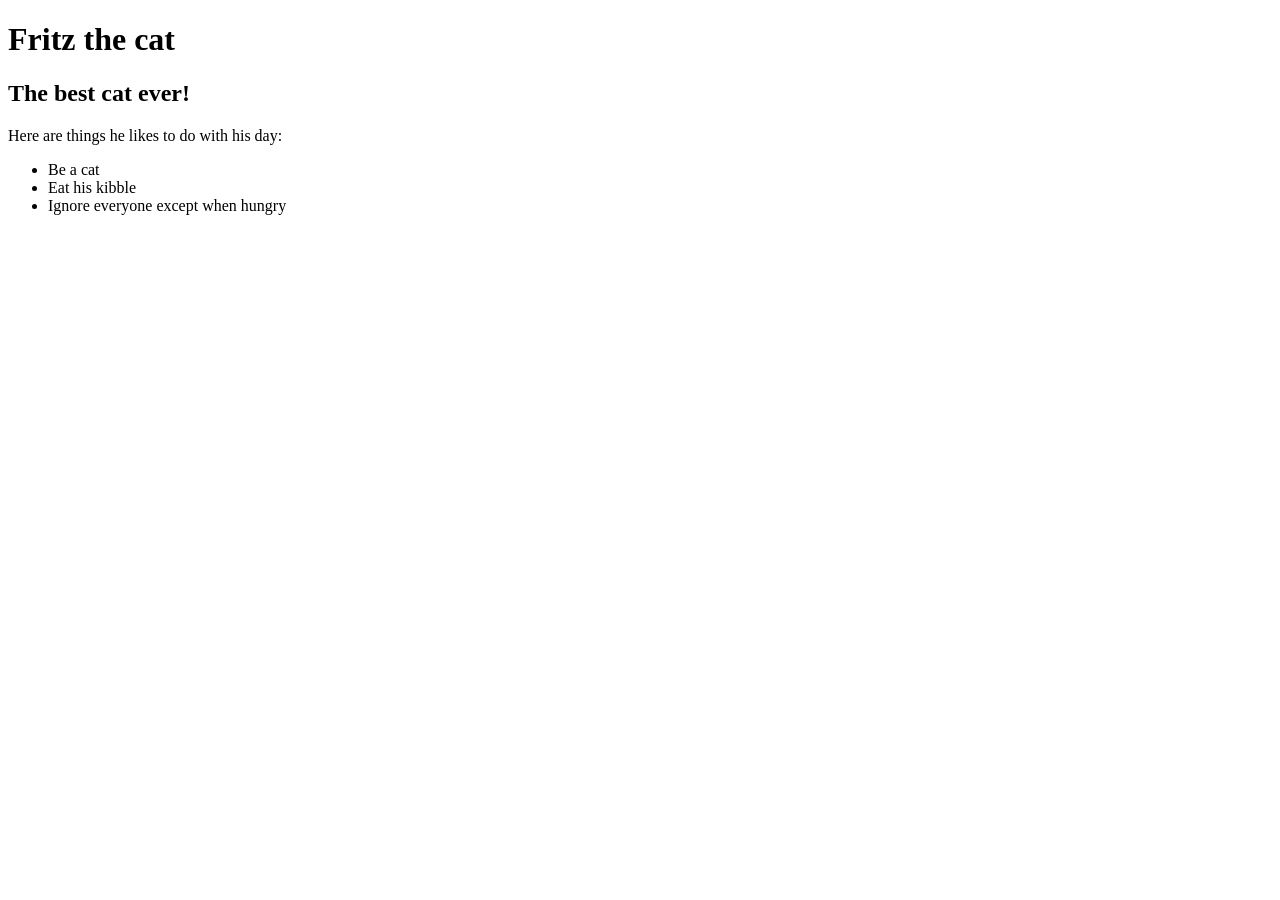
==== Kitty-homepage.html @ d29c30f7 "created Fritz the cats website" ====
<!DOCTYPE html>
<html>
  <head>
    <title>Fritz's Site</title>
  </head>
  <body>
    <h1>Fritz the cat</h1>
    <h2>The best cat ever!</h2>

    <p>Here are things he likes to do with his day:</p>
    <ul>
      <li>Be a cat</li>
      <li>Eat his kibble</li>
      <li>Ignore everyone except when hungry</li>
    </ul>
  </body>
</html>
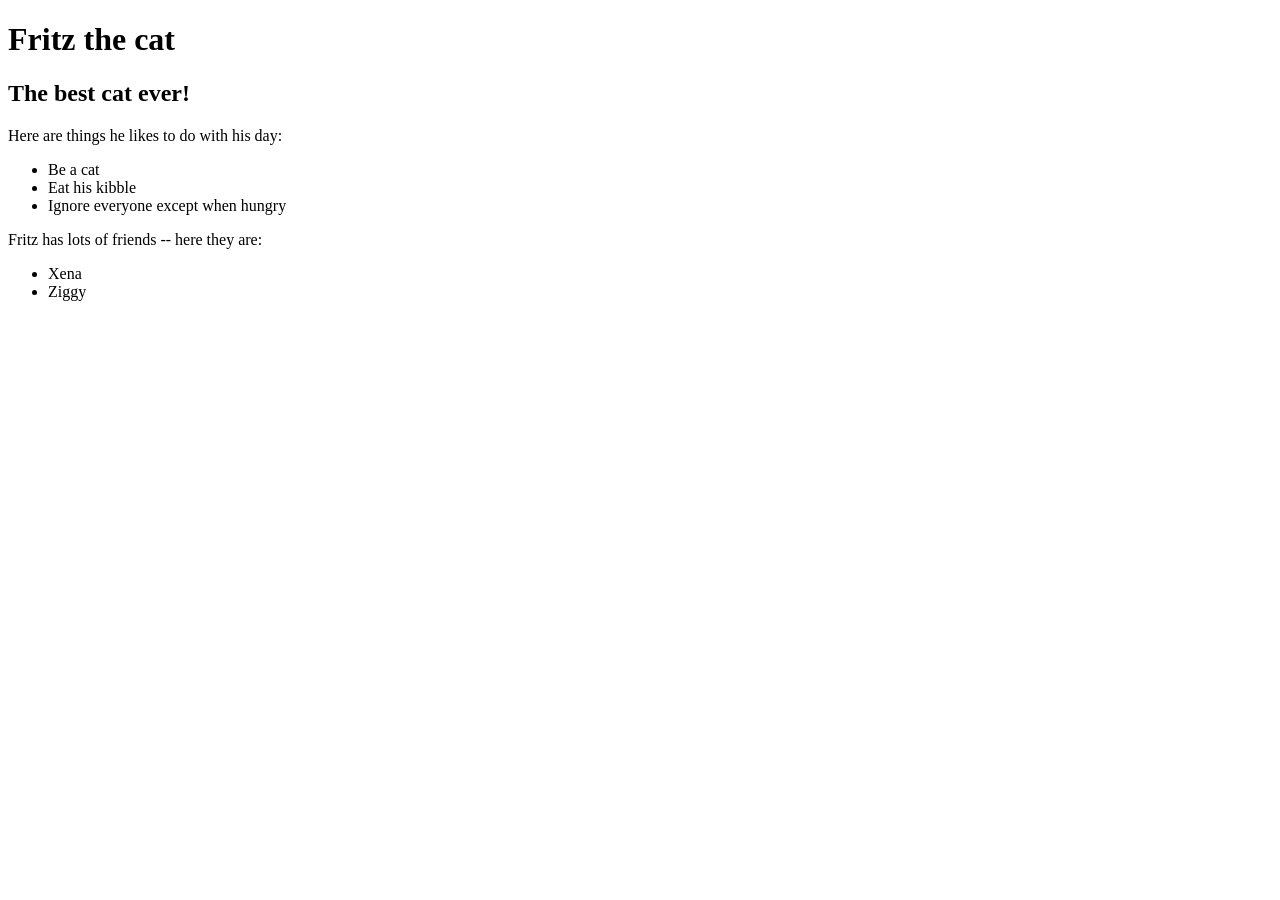
==== commit b8c01d84: "added some cat friends" ====
--- a/Kitty-homepage.html
+++ b/Kitty-homepage.html
@@ -13,5 +13,11 @@
       <li>Eat his kibble</li>
       <li>Ignore everyone except when hungry</li>
     </ul>
+
+    <p>Fritz has lots of friends -- here they are:</p>
+    <ul>
+      <li>Xena</li>
+      <li>Ziggy</li>
+    </ul>
   </body>
 </html>
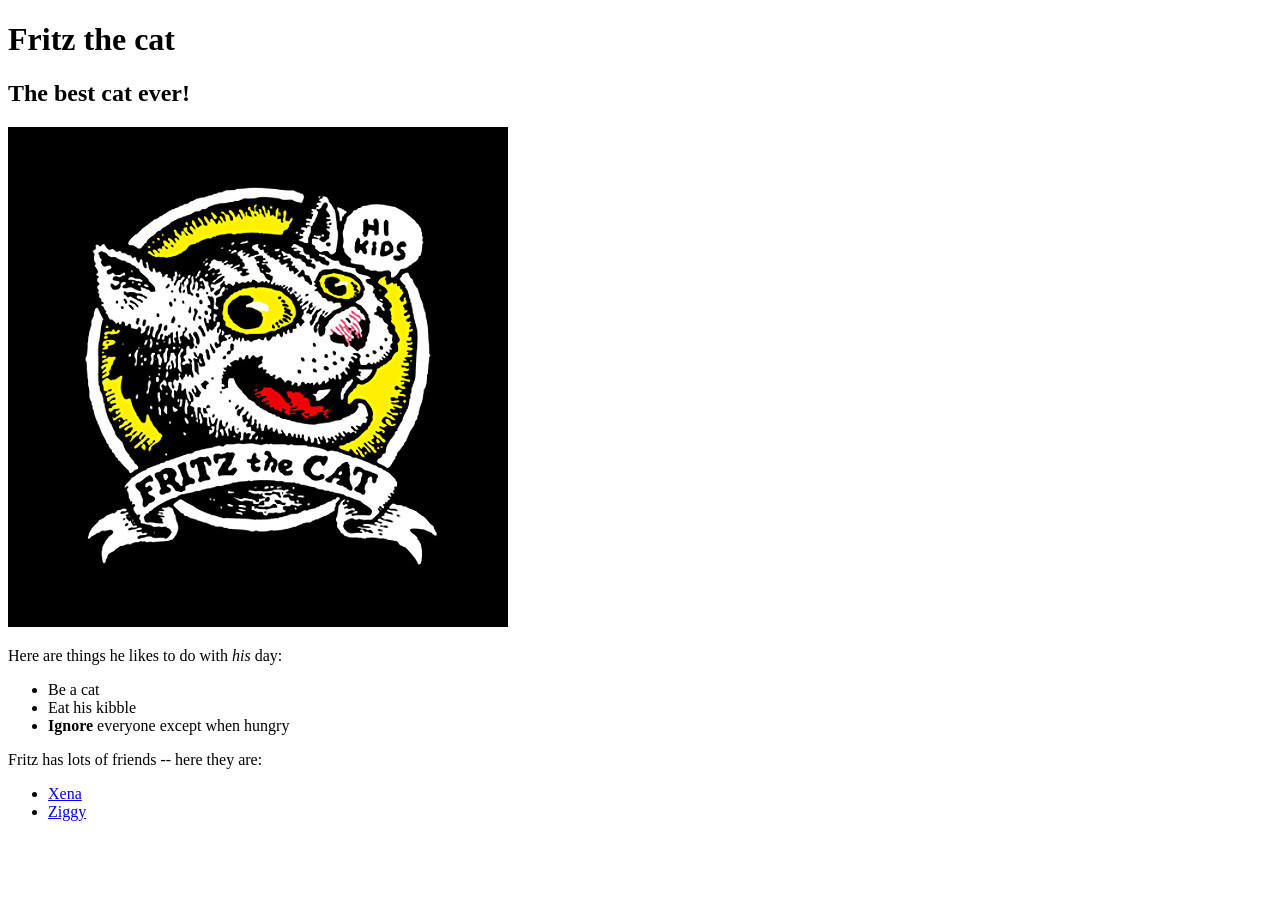
==== commit 1361bf01: "add links, inline elements and images" ====
--- a/Kitty-homepage.html
+++ b/Kitty-homepage.html
@@ -1,4 +1,4 @@
-<!DOCTYPE html>
+ <!DOCTYPE html>
 <html>
   <head>
     <title>Fritz's Site</title>
@@ -7,17 +7,19 @@
     <h1>Fritz the cat</h1>
     <h2>The best cat ever!</h2>
 
-    <p>Here are things he likes to do with his day:</p>
+    <img src="img/fritz-the-cat.jpg" alt="fritz the cat">
+
+    <p>Here are things he likes to do with <em>his</em> day:</p>
     <ul>
       <li>Be a cat</li>
       <li>Eat his kibble</li>
-      <li>Ignore everyone except when hungry</li>
+      <li><strong>Ignore</strong> everyone except when hungry</li>
     </ul>
 
     <p>Fritz has lots of friends -- here they are:</p>
     <ul>
-      <li>Xena</li>
-      <li>Ziggy</li>
+      <li><a href="http://www.animalplanet.com/tv-shows/my-cat-from-hell/videos/what-happened-to-xena/">Xena</a></li>
+      <li><a href="https://en.wikipedia.org/wiki/Zippy_the_Pinhead">Ziggy</a></li>
     </ul>
   </body>
 </html>
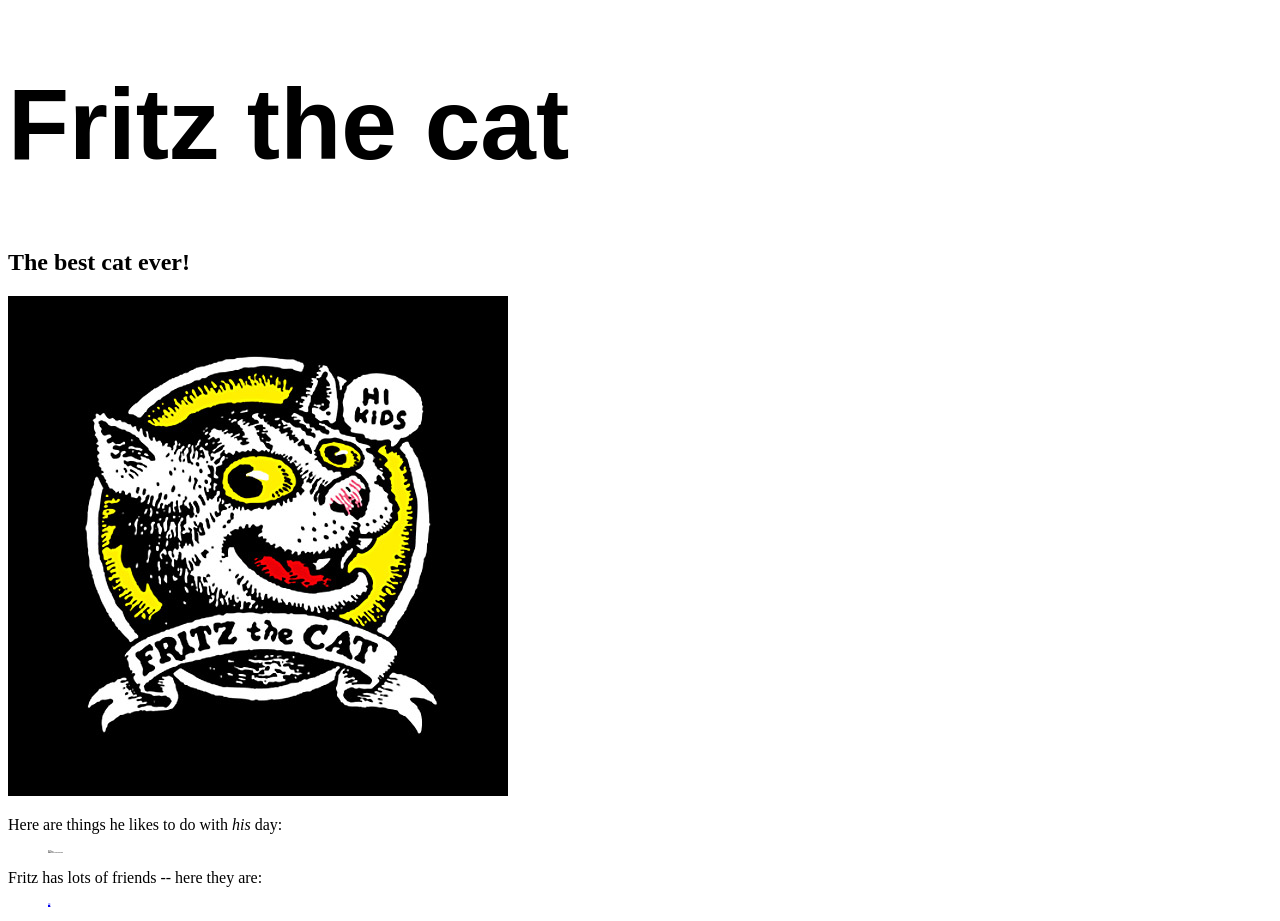
==== commit 5edd7cc1: "add stylesheet" ====
--- a/Kitty-homepage.html
+++ b/Kitty-homepage.html
@@ -1,6 +1,7 @@
  <!DOCTYPE html>
 <html>
   <head>
+    <link href="pet-style.css" rel="stylesheet" type="text/css"/>
     <title>Fritz's Site</title>
   </head>
   <body>
--- a/pet-style.css
+++ b/pet-style.css
@@ -0,0 +1,8 @@
+h1{
+  font-family: comic sans, sans-serif;
+  font-size: 100px;
+}
+
+li{
+  font-size: 1px;
+}
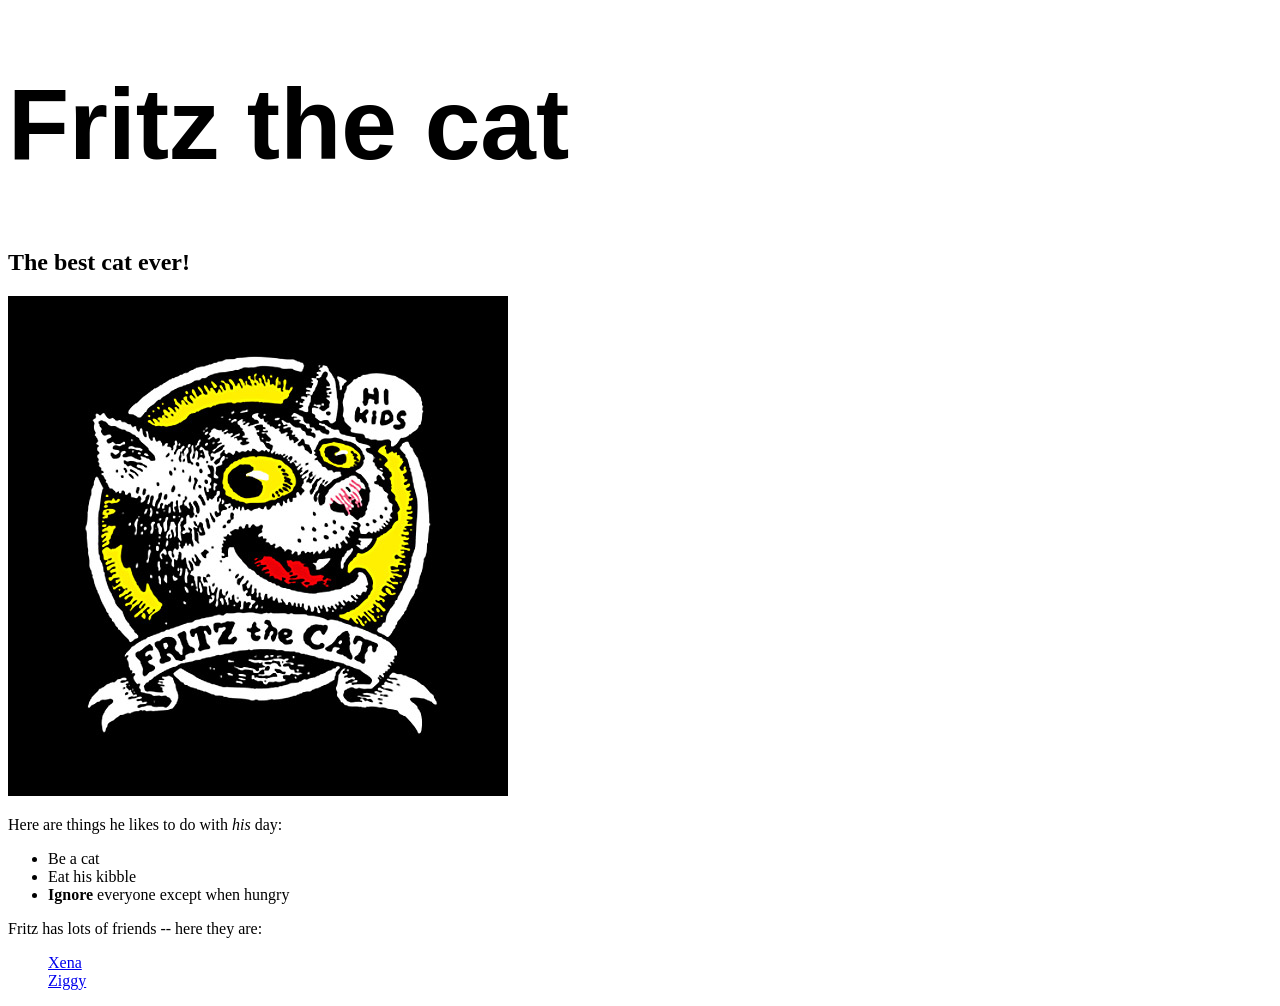
==== commit 964ad94d: "adds css styling" ====
--- a/Kitty-homepage.html
+++ b/Kitty-homepage.html
@@ -18,7 +18,7 @@
     </ul>
 
     <p>Fritz has lots of friends -- here they are:</p>
-    <ul>
+    <ul class="undotted">
       <li><a href="http://www.animalplanet.com/tv-shows/my-cat-from-hell/videos/what-happened-to-xena/">Xena</a></li>
       <li><a href="https://en.wikipedia.org/wiki/Zippy_the_Pinhead">Ziggy</a></li>
     </ul>
--- a/pet-style.css
+++ b/pet-style.css
@@ -4,5 +4,9 @@
 }
 
 li{
-  font-size: 1px;
+  font-size: 16px;
 }
+
+.undotted {
+  list-style-type: none;
+}
